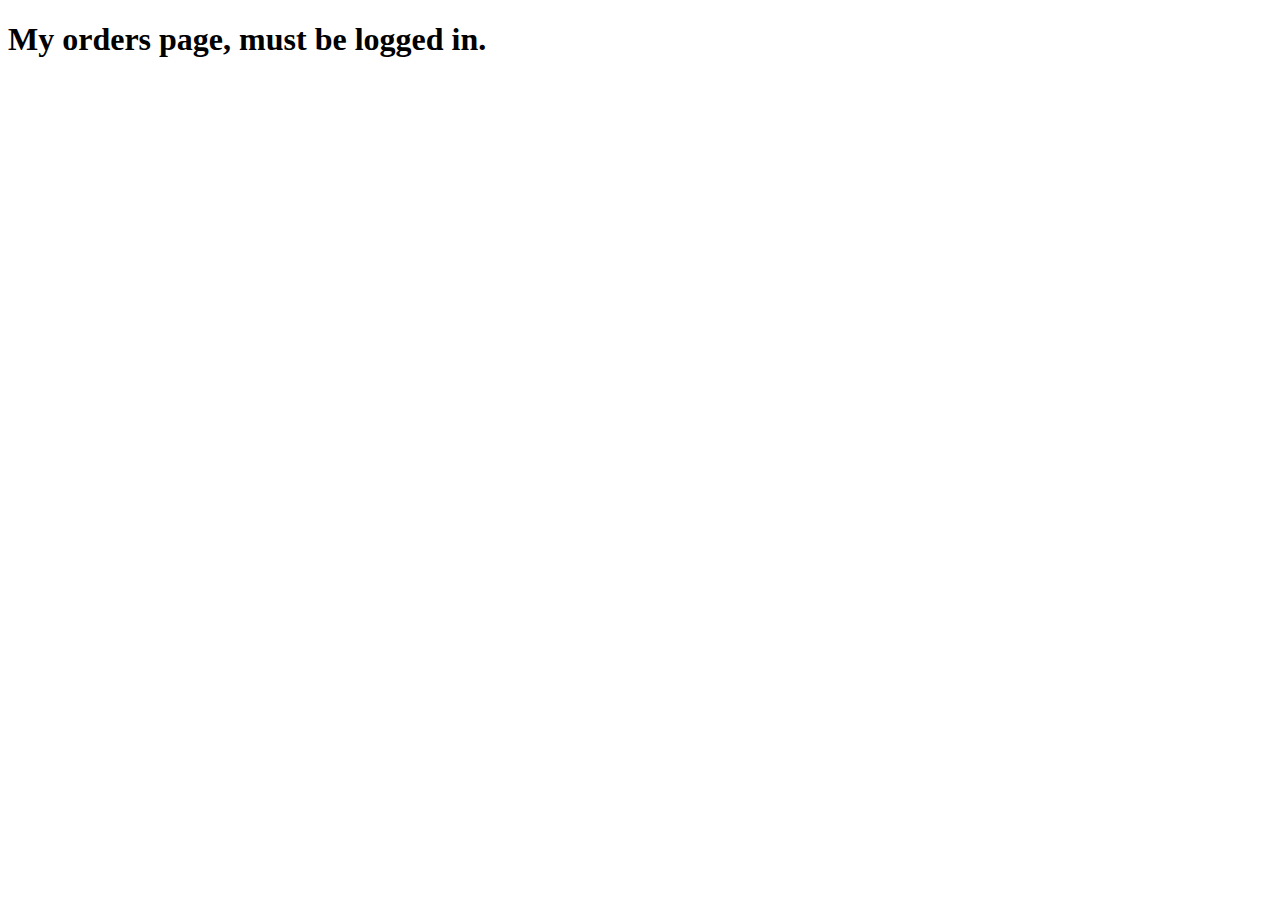
==== login/src/main/resources/templates/myorders.html @ 2a328742 "added pages" ====
<!DOCTYPE html>
<html lang="en" xmlns:th="http://www.thymeleaf.org">
<head>
    <meta charset="UTF-8">
    <meta name="viewport" content="width=device-width, initial-scale=1.0">
    <title>Document</title>
</head>
<body>
    <h1>My orders page, must be logged in.</h1>
</body>
</html>
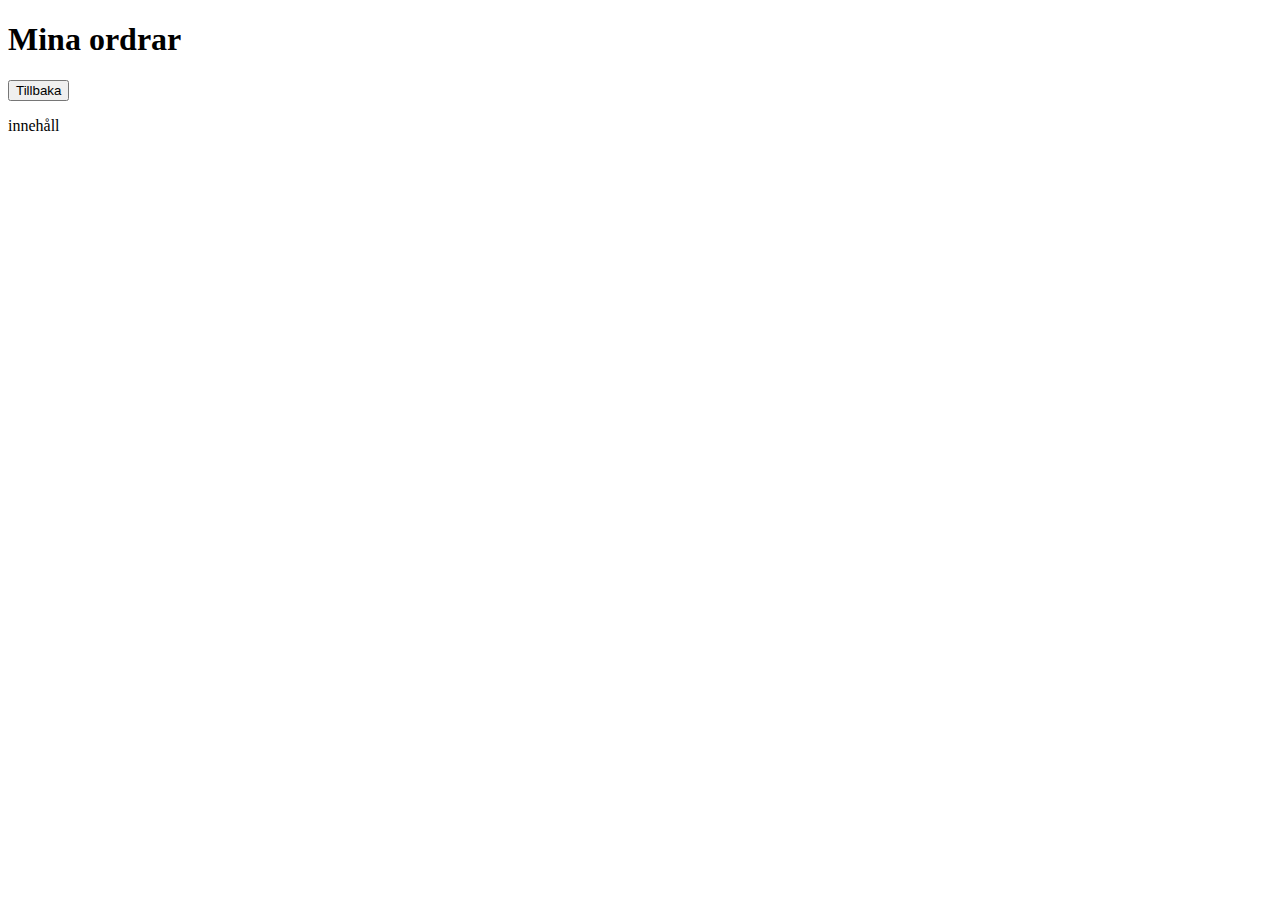
==== commit e560f1cb: "fixed toggle button" ====
--- a/login/src/main/resources/templates/myorders.html
+++ b/login/src/main/resources/templates/myorders.html
@@ -3,9 +3,13 @@
 <head>
     <meta charset="UTF-8">
     <meta name="viewport" content="width=device-width, initial-scale=1.0">
-    <title>Document</title>
+    <title>My Orders</title>
 </head>
 <body>
-    <h1>My orders page, must be logged in.</h1>
+    <h1>Mina ordrar</h1>
+    <a href="/">
+        <button>Tillbaka</button>
+    </a>
+    <p>innehåll</p>
 </body>
 </html>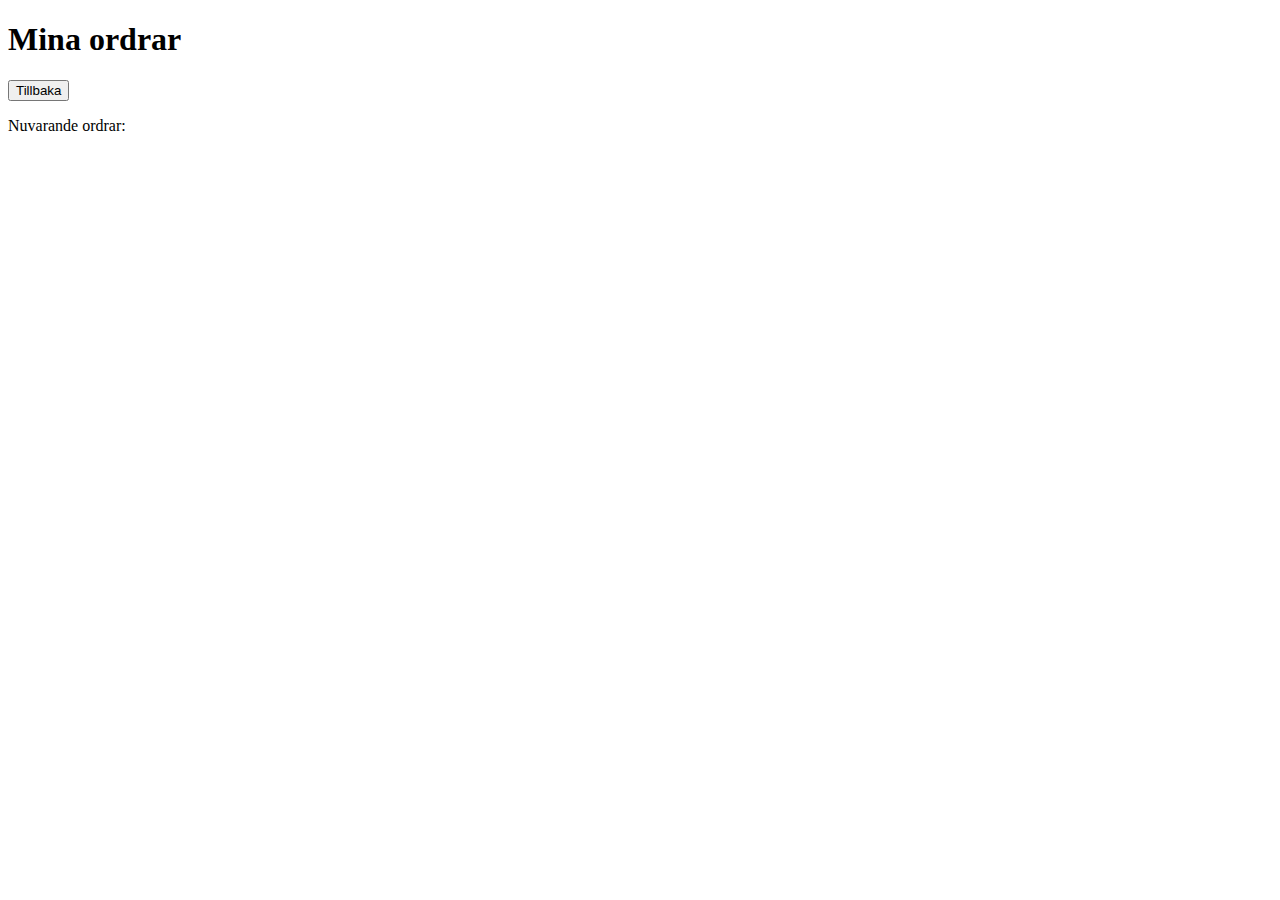
==== commit bfa8a9c5: "fixat css" ====
--- a/login/src/main/resources/templates/myorders.html
+++ b/login/src/main/resources/templates/myorders.html
@@ -4,12 +4,16 @@
     <meta charset="UTF-8">
     <meta name="viewport" content="width=device-width, initial-scale=1.0">
     <title>My Orders</title>
+    <link rel="stylesheet" href="/css/style.css">
 </head>
 <body>
     <h1>Mina ordrar</h1>
-    <a href="/">
-        <button>Tillbaka</button>
-    </a>
-    <p>innehåll</p>
+
+    <div id="myordersDiv">
+        <a href="/">
+            <button>Tillbaka</button>
+        </a>
+        <p>Nuvarande ordrar:</p>
+    </div>
 </body>
 </html>